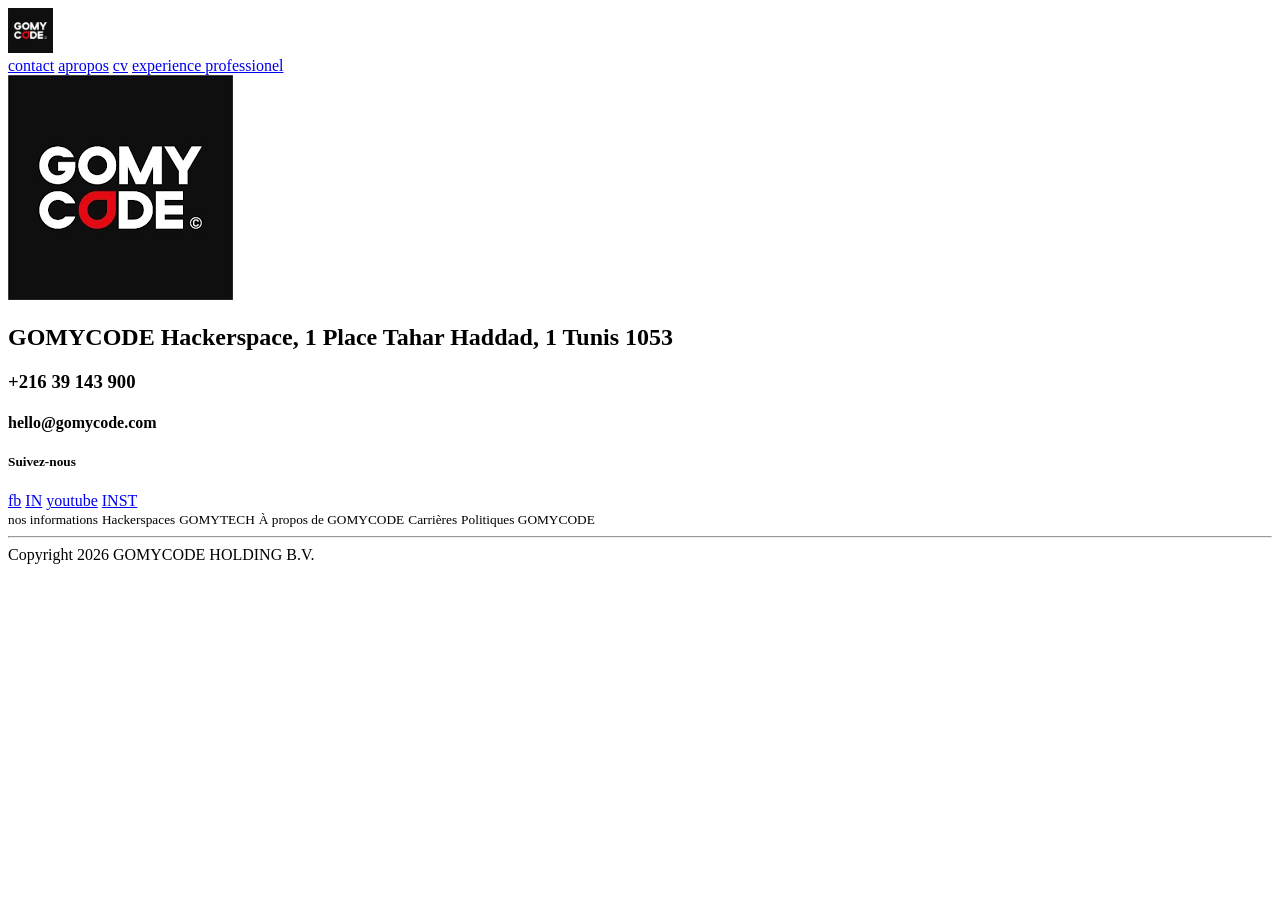
==== acceuil.html @ 16099d29 "projet1" ====
<!DOCTYPE html>
<html>
<head>
    <title>gomycode</title>
    <link rel="shortcut icon" href="logogomycode.png" type="image\png">
</head>
<body>
    <header>
        <img src="logogomycode.png" alt="logo gomycode" width="45px" height="45px">
        <nav>
    
            <a href="contact.html">contact</a>
            
            <a href="apropos.html">apropos</a>
            <a href="cv.html">cv</a>
            <a href="experienceprofessionel.html">experience professionel</a>
        </nav>


    </header>
    <main></main>
    <footer>
         <img src="logogomycode.png" alt="logo">
            <h2>
GOMYCODE Hackerspace, 1 Place Tahar Haddad, 1 Tunis 1053</h2>
<h3>+216 39 143 900</h3>
<h4>hello@gomycode.com</h4>
<h5>Suivez-nous</h5>
<div>
    <a href="https://www.facebook.com/">fb</a>
    <a href="https://tn.linkedin.com/">IN</a>
    <a href="https://www.youtube.com/">youtube</a>  
    <a href="https://www.instagram.com/accounts/login/?next=https%3A%2F%2Fwww.instagram.com%2Faccounts%2Fedit%2F%3F__coig_login%3D1#">INST</a>  
</div>
<div>
<small>nos informations</small>
<small>Hackerspaces</small>
<small>GOMYTECH</small>
<small>À propos de GOMYCODE</small>
<small>Carrières</small>
<small>Politiques GOMYCODE</small>
</div>
<div>
    <hr>Copyright 2026 GOMYCODE HOLDING B.V.
</div>
    </footer>
    
</body>
</html>
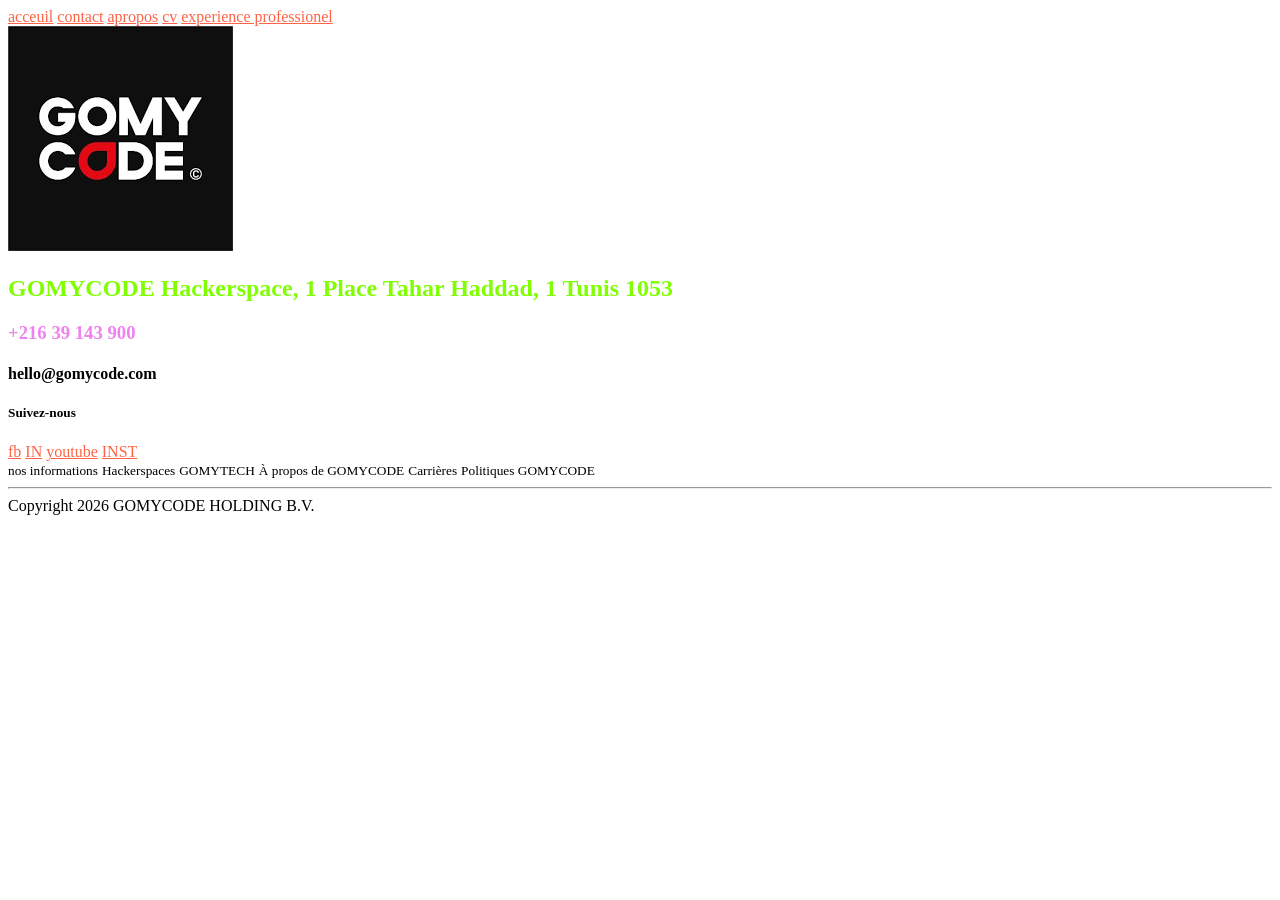
==== commit db925fca: "validation projet css" ====
--- a/acceuil.html
+++ b/acceuil.html
@@ -3,20 +3,18 @@
 <head>
     <title>gomycode</title>
     <link rel="shortcut icon" href="logogomycode.png" type="image\png">
+    <link rel="stylesheet" href="style.css">
+
 </head>
 <body>
-    <header>
-        <img src="logogomycode.png" alt="logo gomycode" width="45px" height="45px">
-        <nav>
-    
+      <header>
+            <nav>
+            <a href="acceuil.html">acceuil</a>
             <a href="contact.html">contact</a>
-            
             <a href="apropos.html">apropos</a>
             <a href="cv.html">cv</a>
             <a href="experienceprofessionel.html">experience professionel</a>
         </nav>
-
-
     </header>
     <main></main>
     <footer>
--- a/style.css
+++ b/style.css
@@ -0,0 +1,31 @@
+li{
+    color: green;
+}
+.x{
+    color:rosybrown;
+}
+#pg2, .y, h3{
+    color: violet;
+}
+.b li{
+    color: darkslategray;
+}
+footer>h2{
+    color: chartreuse;
+}
+      /* unvisited link */
+      a:link {
+          color: tomato;
+      }
+      /* visited link */
+      a:visited {
+          color: black;
+      }
+      /* mouse over element */
+      a:hover {
+          color: green;
+      } 
+      /* selected link */
+      a:active{
+          color: #0000FF
+      }
